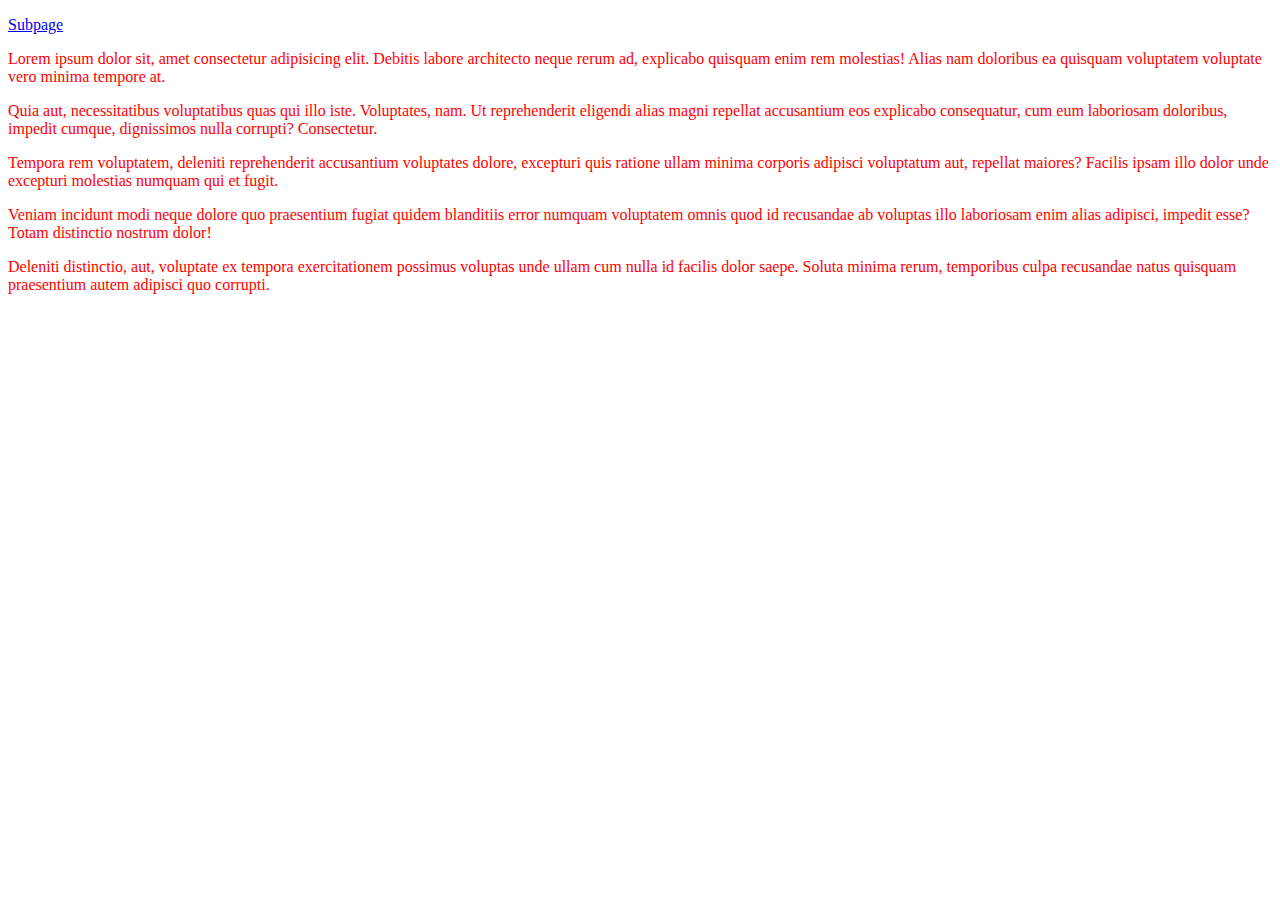
==== index.html @ 959b1440 "feat: Setup" ====
<!DOCTYPE html>
<html lang="en">
  <head>
    <meta charset="utf-8">
    <meta name="viewport" content="width=device-width, initial-scale=1.0">
    <title>CSS Cascade Layers</title>
    <link rel="stylesheet" href="main.css">
  </head>
  <body>
    <p>
      <a href="subpage.html">Subpage</a>
    </p>
    <p>Lorem ipsum dolor sit, amet consectetur adipisicing elit. Debitis labore architecto neque rerum ad, explicabo quisquam enim rem molestias! Alias nam doloribus ea quisquam voluptatem voluptate vero minima tempore at.</p>
    <p>Quia aut, necessitatibus voluptatibus quas qui illo iste. Voluptates, nam. Ut reprehenderit eligendi alias magni repellat accusantium eos explicabo consequatur, cum eum laboriosam doloribus, impedit cumque, dignissimos nulla corrupti? Consectetur.</p>
    <p>Tempora rem voluptatem, deleniti reprehenderit accusantium voluptates dolore, excepturi quis ratione ullam minima corporis adipisci voluptatum aut, repellat maiores? Facilis ipsam illo dolor unde excepturi molestias numquam qui et fugit.</p>
    <p>Veniam incidunt modi neque dolore quo praesentium fugiat quidem blanditiis error numquam voluptatem omnis quod id recusandae ab voluptas illo laboriosam enim alias adipisci, impedit esse? Totam distinctio nostrum dolor!</p>
    <p>Deleniti distinctio, aut, voluptate ex tempora exercitationem possimus voluptas unde ullam cum nulla id facilis dolor saepe. Soluta minima rerum, temporibus culpa recusandae natus quisquam praesentium autem adipisci quo corrupti.</p>
  </body>
</html>
---- main.css ----
@layer global, components;

@layer global {
  p {
    color: blue;
  }
}

@layer components {
  p {
    color: green;
  }
}

@layer components {
  @media (min-width: 40rem) {
    p {
      color: red;
    }
  }
}
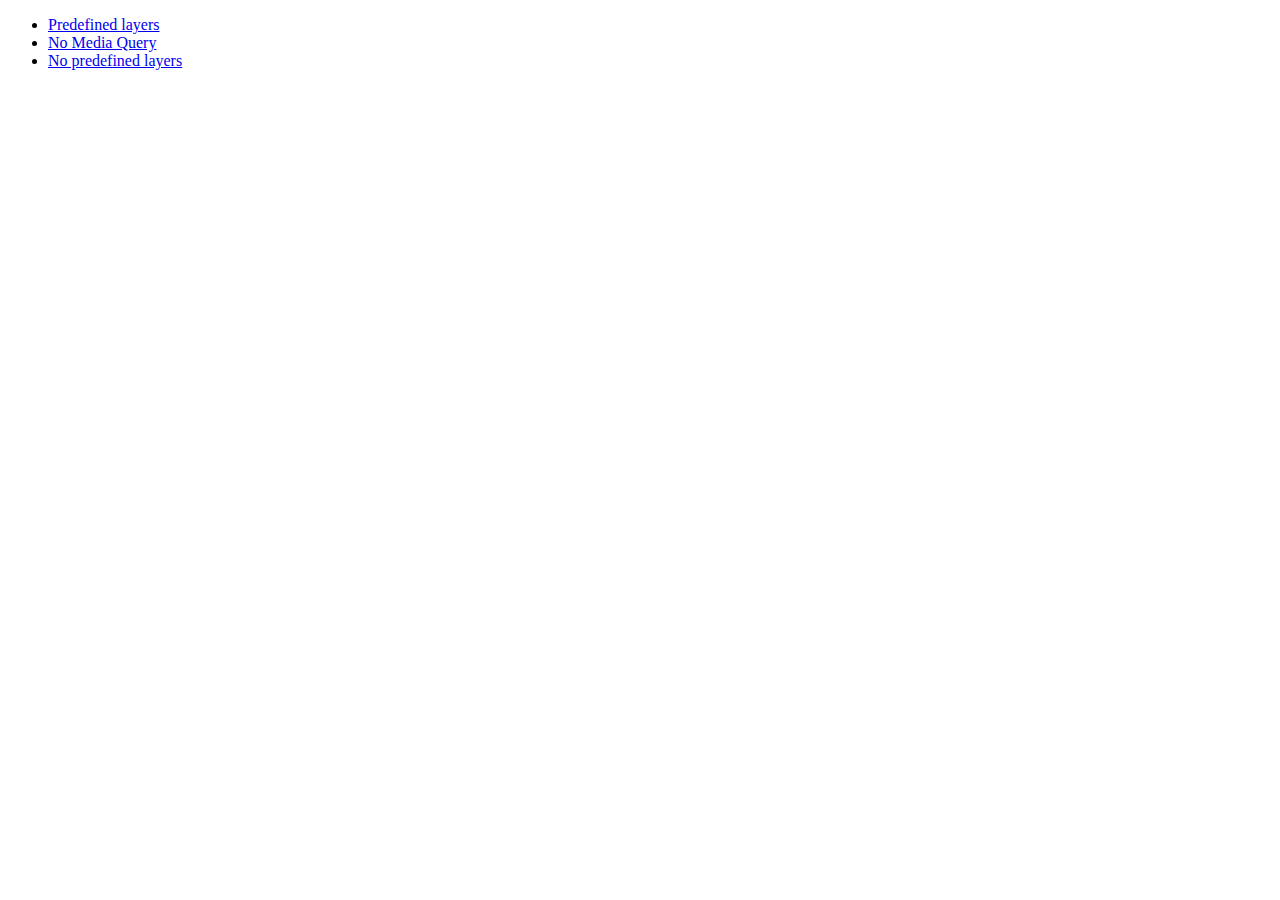
==== commit a363942f: "feat: Control groups" ====
--- a/index.html
+++ b/index.html
@@ -4,16 +4,18 @@
     <meta charset="utf-8">
     <meta name="viewport" content="width=device-width, initial-scale=1.0">
     <title>CSS Cascade Layers</title>
-    <link rel="stylesheet" href="main.css">
   </head>
   <body>
-    <p>
-      <a href="subpage.html">Subpage</a>
-    </p>
-    <p>Lorem ipsum dolor sit, amet consectetur adipisicing elit. Debitis labore architecto neque rerum ad, explicabo quisquam enim rem molestias! Alias nam doloribus ea quisquam voluptatem voluptate vero minima tempore at.</p>
-    <p>Quia aut, necessitatibus voluptatibus quas qui illo iste. Voluptates, nam. Ut reprehenderit eligendi alias magni repellat accusantium eos explicabo consequatur, cum eum laboriosam doloribus, impedit cumque, dignissimos nulla corrupti? Consectetur.</p>
-    <p>Tempora rem voluptatem, deleniti reprehenderit accusantium voluptates dolore, excepturi quis ratione ullam minima corporis adipisci voluptatum aut, repellat maiores? Facilis ipsam illo dolor unde excepturi molestias numquam qui et fugit.</p>
-    <p>Veniam incidunt modi neque dolore quo praesentium fugiat quidem blanditiis error numquam voluptatem omnis quod id recusandae ab voluptas illo laboriosam enim alias adipisci, impedit esse? Totam distinctio nostrum dolor!</p>
-    <p>Deleniti distinctio, aut, voluptate ex tempora exercitationem possimus voluptas unde ullam cum nulla id facilis dolor saepe. Soluta minima rerum, temporibus culpa recusandae natus quisquam praesentium autem adipisci quo corrupti.</p>
+    <ul>
+      <li>
+        <a href="/predefined/">Predefined layers</a>
+      </li>
+      <li>
+        <a href="/no-media-query/">No Media Query</a>
+      </li>
+      <li>
+        <a href="/not-predefined/">No predefined layers</a>
+      </li>
+    </ul>
   </body>
 </html>
